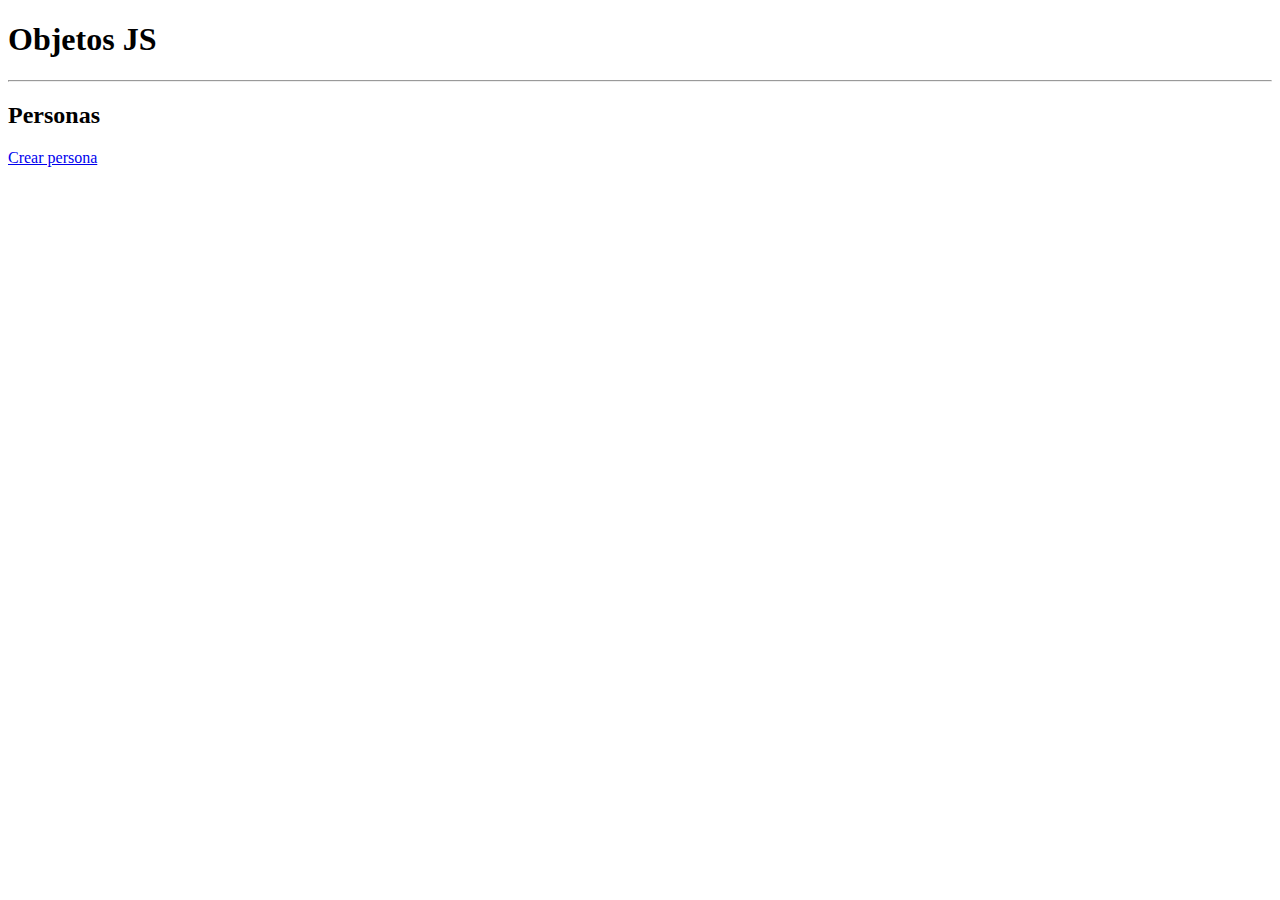
==== javascript/semana5/index.html @ 1a9f8591 "crear persona" ====
<!DOCTYPE html>
<html lang="en">
<head>
    <meta charset="UTF-8">
    <meta http-equiv="X-UA-Compatible" content="IE=edge">
    <meta name="viewport" content="width=device-width, initial-scale=1.0">
    <title>Objetos JS</title>
</head>
<body>
    <h1>Objetos JS</h1>
    <hr>
    <h2>Personas</h2>
    <a href="javascript: crearPersona();">Crear persona</a>



    <script src="./objetos.js"></script>
</body>
</html>
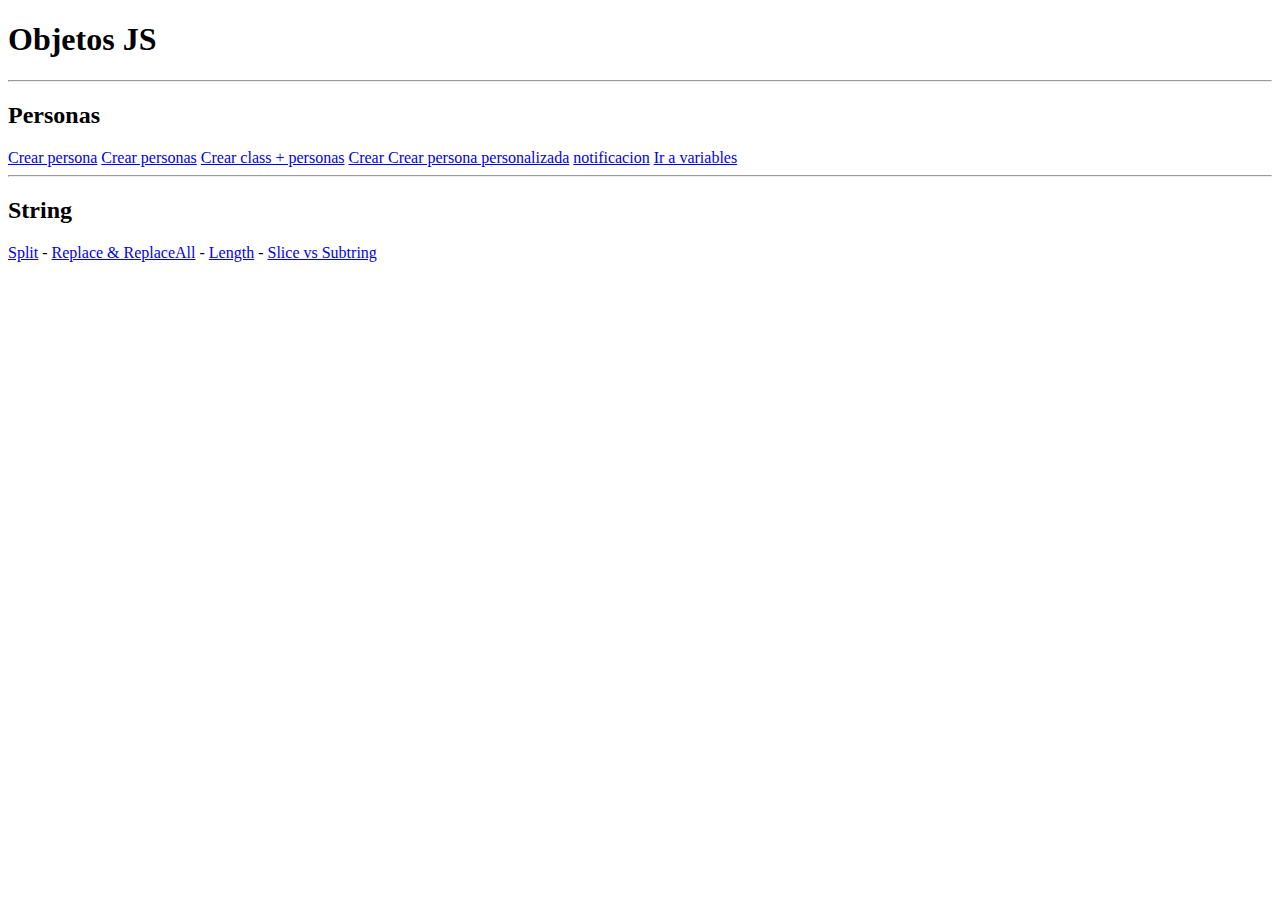
==== commit 580e1d9d: "borrador eventos" ====
--- a/javascript/semana5/index.html
+++ b/javascript/semana5/index.html
@@ -11,9 +11,22 @@
     <hr>
     <h2>Personas</h2>
     <a href="javascript: crearPersona();">Crear persona</a>
+    <a href="javascript: crearPersona();">Crear personas</a>
+    <a href="javascript: crearPersonasClass();">Crear class + personas</a>
+    <a href="javascript: crearPersonasCustom();">Crear Crear persona personalizada</a>
+    <a href="javascript: notificacion();">notificacion</a>
+    <a href="javascript: goVariables();">Ir a variables</a>
+    <hr>
+    <h2>String</h2>
+    <a href="javascript: stringSplit();">Split</a>
+    -
+    <a href="javascript: stringReplace();">Replace & ReplaceAll</a>
+    -
+    <a href="javascript: stringLength();">Length</a>
+    -
+    <a href="javascript: stringSlice_vs_Subtring();">Slice vs Subtring</a>
 
-
-
-    <script src="./objetos.js"></script>
+    <!--<script src="./objetos.js"></script>-->
+    <script src="string.js"></script>
 </body>
 </html>